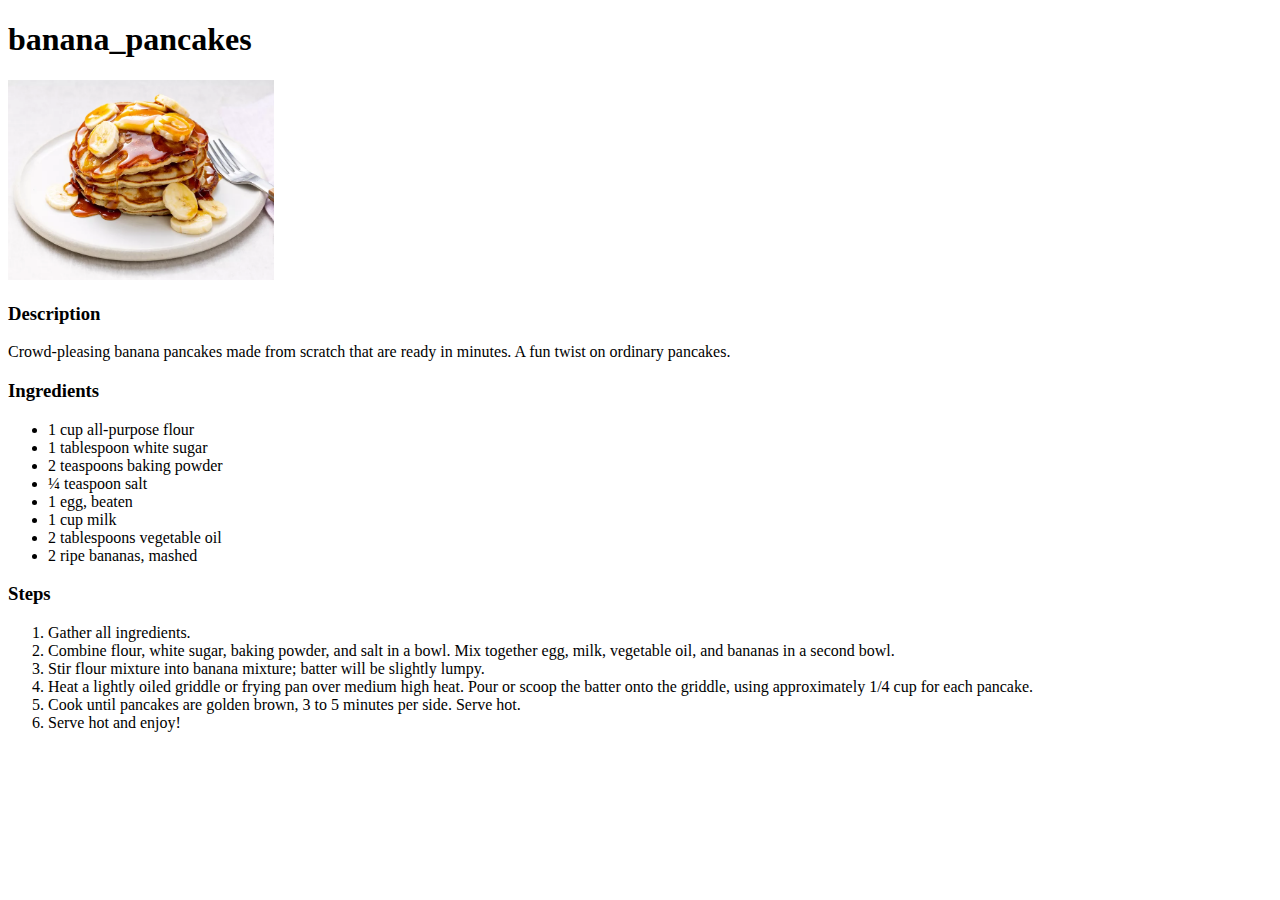
==== recipes/banana_pancakes.html @ 651b7f61 "HTML and CSS basic" ====
<!DOCTYPE html>

<html lang="en">
    <head> 
        <title> banana_pancakes </title>
        <link rel="stylesheet" href="recipes.css">
    </head>

    <body>
        <h1> banana_pancakes </h1>
        <img class="img_size" src="Images/20334-banana-pancakes-i-DDMFS-4x3-9f291f03044247d48c9ec26917952402.webp" alt="A picture of banana banana_pancakes">
        <h3> Description </h3>
        <div> Crowd-pleasing banana pancakes made from scratch that are ready in minutes. A fun twist on ordinary pancakes.</div>
        <h3> Ingredients </h3>

        <ul>
            <li>1 cup all-purpose flour</li>
            <li>1 tablespoon white sugar</li>
            <li>2 teaspoons baking powder</li>
            <li>¼ teaspoon salt</li>
            <li>1 egg, beaten</li>
            <li> 1 cup milk</li>
            <li>2 tablespoons vegetable oil</li>
            <li>2 ripe bananas, mashed</li>
          </ul>

          <h3> Steps </h3>

          <ol>
            <li> Gather all ingredients.</li>
            <li> Combine flour, white sugar, baking powder, and salt in a bowl. Mix together egg, milk, vegetable oil, and bananas in a second bowl.</li>
            <li> Stir flour mixture into banana mixture; batter will be slightly lumpy.</li>
            <li> Heat a lightly oiled griddle or frying pan over medium high heat. Pour or scoop the batter onto the griddle, using approximately 1/4 cup for each pancake.</li>
            <li>Cook until pancakes are golden brown, 3 to 5 minutes per side. Serve hot.</li>
            <li>Serve hot and enjoy!</li>
          </ol>
    </body>
</html>
---- recipes/recipes.css ----
.img_size {
    height: 200px;
    length:200px;
}
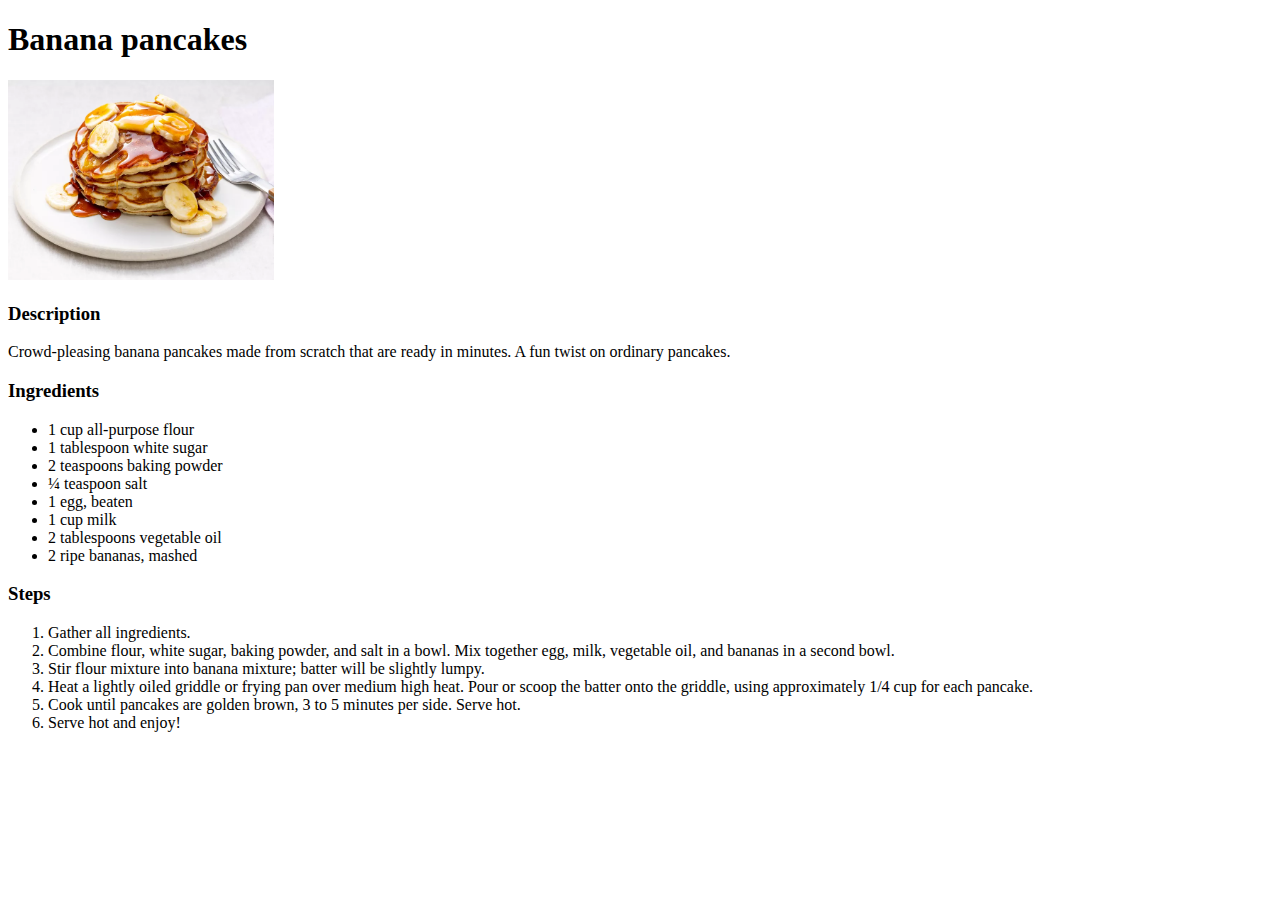
==== commit b9f4c20d: "Change Banana Pancakes title" ====
--- a/recipes/banana_pancakes.html
+++ b/recipes/banana_pancakes.html
@@ -7,7 +7,7 @@
     </head>
 
     <body>
-        <h1> banana_pancakes </h1>
+        <h1> Banana pancakes </h1>
         <img class="img_size" src="Images/20334-banana-pancakes-i-DDMFS-4x3-9f291f03044247d48c9ec26917952402.webp" alt="A picture of banana banana_pancakes">
         <h3> Description </h3>
         <div> Crowd-pleasing banana pancakes made from scratch that are ready in minutes. A fun twist on ordinary pancakes.</div>
